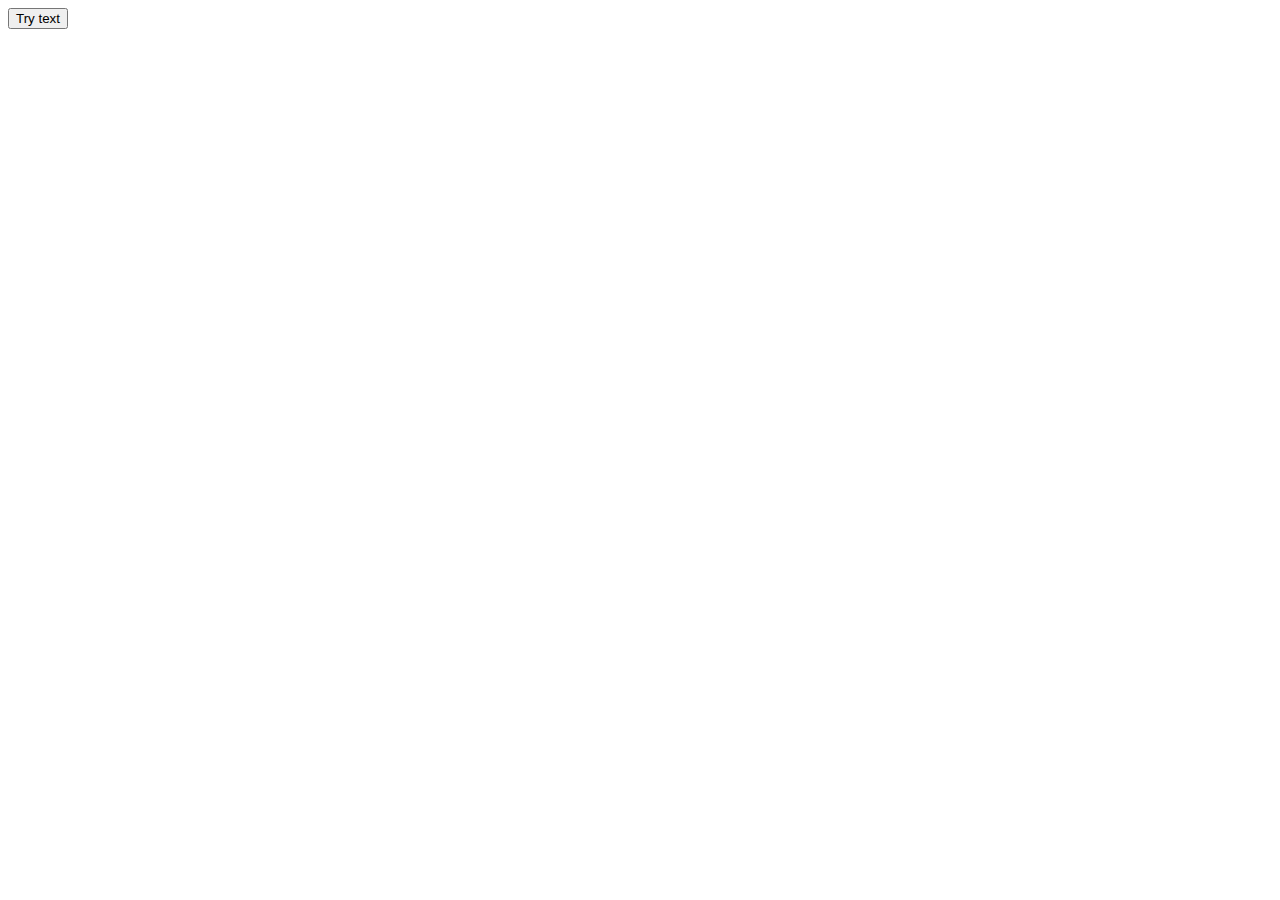
==== gettext.html @ 7b10b623 "updated view" ====
<!DOCTYPE html>
<html lang="en">
<head>
    <meta charset="UTF-8">
    <meta http-equiv="X-UA-Compatible" content="IE=edge">
    <meta name="viewport" content="width=device-width, initial-scale=1.0">
    <title>button</title>
</head>
<body>
    <button id="getText">Try text</button>

    <script>
        document.getElementById("getText").addEventListener
('click', getText);

function getText() {
  fetch('test.html')
  .then((res) => res.text())
  .then((data) => console.log(data)) 
}
    </script>
</body>
</html>
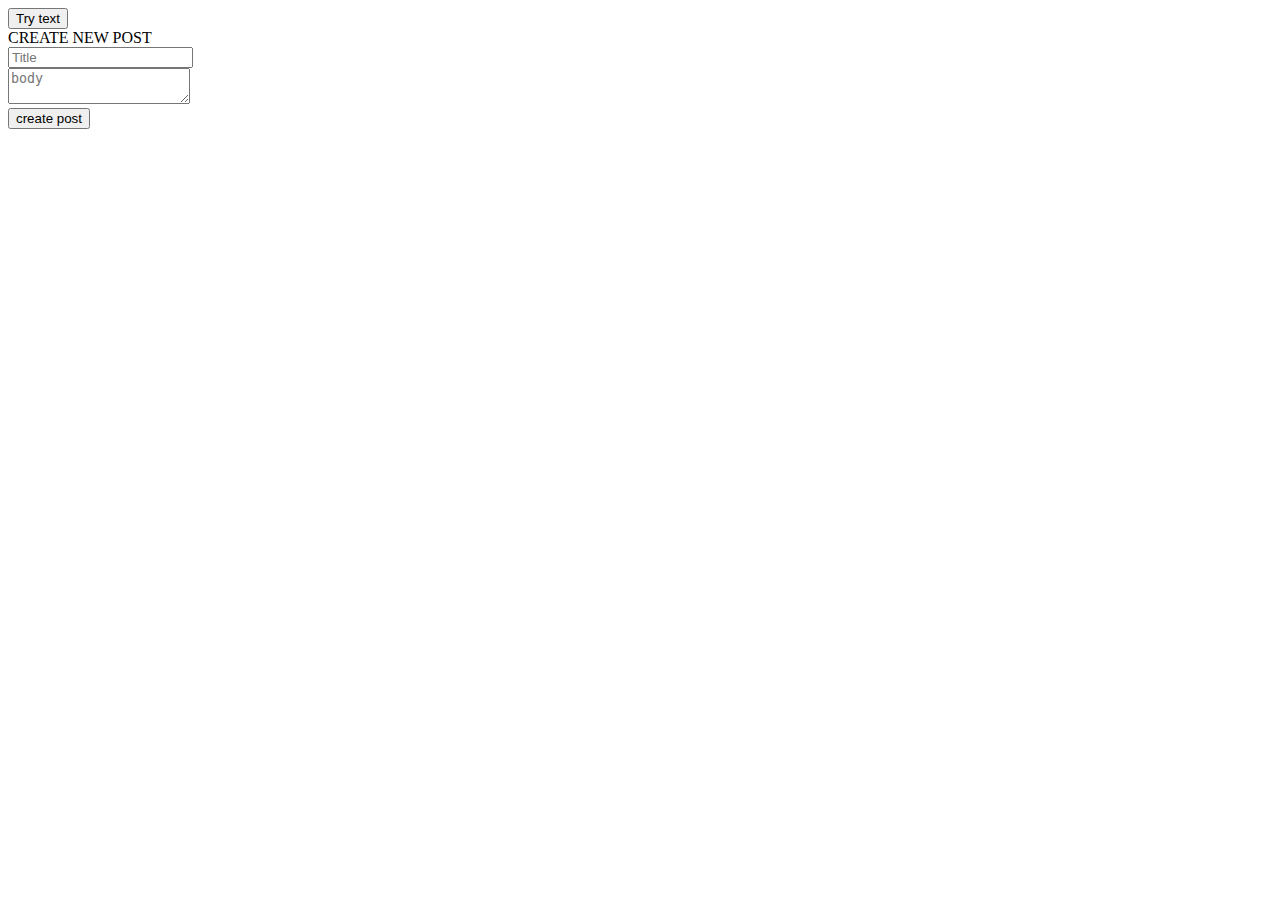
==== commit cb7ca526: "form arrangment" ====
--- a/gettext.html
+++ b/gettext.html
@@ -9,6 +9,23 @@
 <body>
     <button id="getText">Try text</button>
 
+    <section id="post-form" class="py-5 mx-auto">
+        <div class="bg-success w-100">
+          <div>CREATE NEW POST</div>
+          <form id="contact-form" class="form">
+            <div class="">
+              <input type="text"id="title" placeholder="Title">
+            </div>
+            <div class="my-3">
+              <textarea id="body" class="txt-a" placeholder="body"></textarea>
+            </div>
+            <div class="">
+              <button class="btn-primary" type="submit">create post</button>
+            </div>
+          </form>
+        </div>
+      </section>
+
     <script>
         document.getElementById("getText").addEventListener
 ('click', getText);
@@ -18,6 +35,25 @@
   .then((res) => res.text())
   .then((data) => console.log(data)) 
 }
+
+function addPost(e){
+  e.preventDefault();
+
+  let title = document.getElementById('title').value;
+  let body = document.getElementById('body').value;
+
+  fetch('https://jsonplaceholder.typicode.com/posts',{
+    method:'POST',
+    headers: {
+      'Accept': 'application/json, text/plain, */*',
+      'content-type':'application/json'
+    },
+    body:JSON.Stringify({title:title, body:body})
+  })
+  .then((res) => res.json())
+  .then((data) => console.log(data))
+} 
     </script>
+    <script src="./js/App.js"></script>
 </body>
 </html>